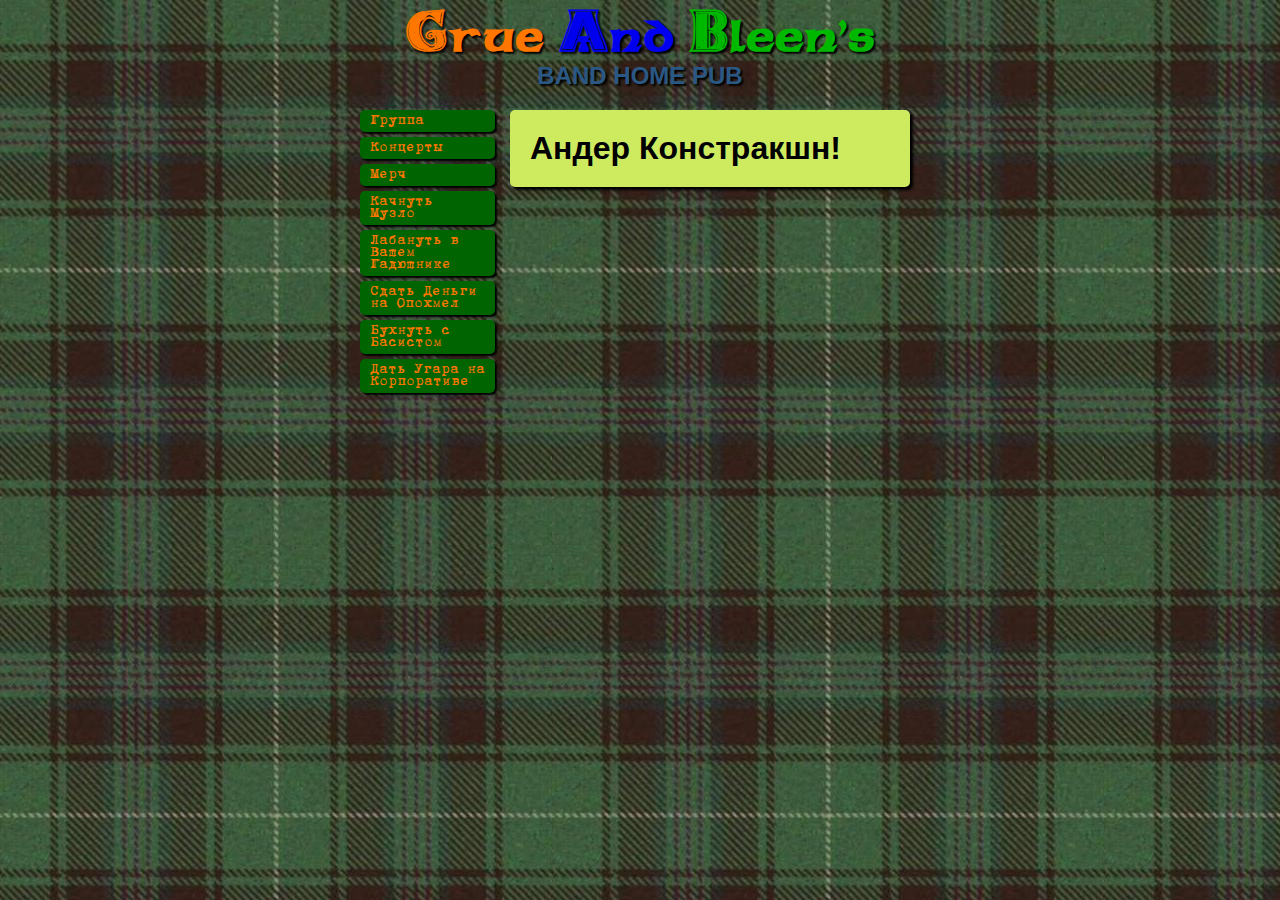
==== band.html @ 2f341055 "5" ====
<!DOCTYPE html>
<head>
	
	<meta charset="utf-8" />
    
	<link rel="stylesheet" type="text/css" href="css/desktop.css" />
	
</head>
<body>

	<header>
		<a href="https://vitaliy-moskalenko.github.io/grublins/">
			<h1><span style="color:#f70;">Grue</span> And <span style="color:#00b800;">Bleen's</span></h1>
		</a>	
		<h3>BAND HOME PUB</h3>
    </header>	
	
	<nav>
		<ul>
			<a href="#"><li>Группа</li></a>
			<a href="#"><li>Концерты</li></a>
			<a href="#"><li>Мерч</li></a>		
			<a href="#"><li>Качнуть Музло</li></a>
			<a href="#"><li>Лабануть в Вашем Гадюшнике</li></a>
			<a href="#"><li>Сдать Деньги на Опохмел</li></a>
			<a href="#"><li>Бухнуть с Басистом</li></a>			
			<a href="#"><li>Дать Угара на Корпоративе</li></a>
		</ul>	
	</nav>
	
	<main>
	
		<h1>Андер Констракшн!</h1>
	
	</main>
	
	


</body></html>
---- css/desktop.css ----
﻿@font-face{ font-family:celtic; src:url(../stuff/celticmd.ttf); }   
@font-face{ font-family:b52; src:url(../stuff/b52.ttf); } 

*{padding:0;margin:0;}
body{overflow-x:hidden; font-family:normal arial,tahoma,serif; background:url(../img/kilt-background.jpg);
	color:#fff; width:600px; margin:0 auto; }
a{text-decoration:none;} 
ul{list-style:none;}
li{list-style-type:none;}

header {  text-align:center; text-shadow:2px 2px 2px black; padding:20px; }
header h1 {  font-size:2.5em; font-family:celtic; }
header h3 {  font-family:arial; font-size:1.5em; color:#2a5885; font-weight:bold;  }
header img {  margin: 10px 0 0 20px; }

nav {  float:left; width:25%; margin-left:20px; }
nav li  { background:#006400; display:block; padding:5px 10px; text-align:left; font-family:b52; font-size:1em; 
    color:#f70; margin:0 15px 5px 0; box-shadow:2px 2px 2px black; border-radius:5px; }
nav li:hover { color:#fff; }
	
main {  color:#000; font-family:arial; font-size:1em; float:left; width:60%; padding:20px;  background:#ceeb60; 
	box-shadow:3px 3px 3px black; border-radius:5px;  }

main img {  float:left; margin:5px 15px 5px 5px; }	
main div#txt { padding:20px 5px 0 10px; }
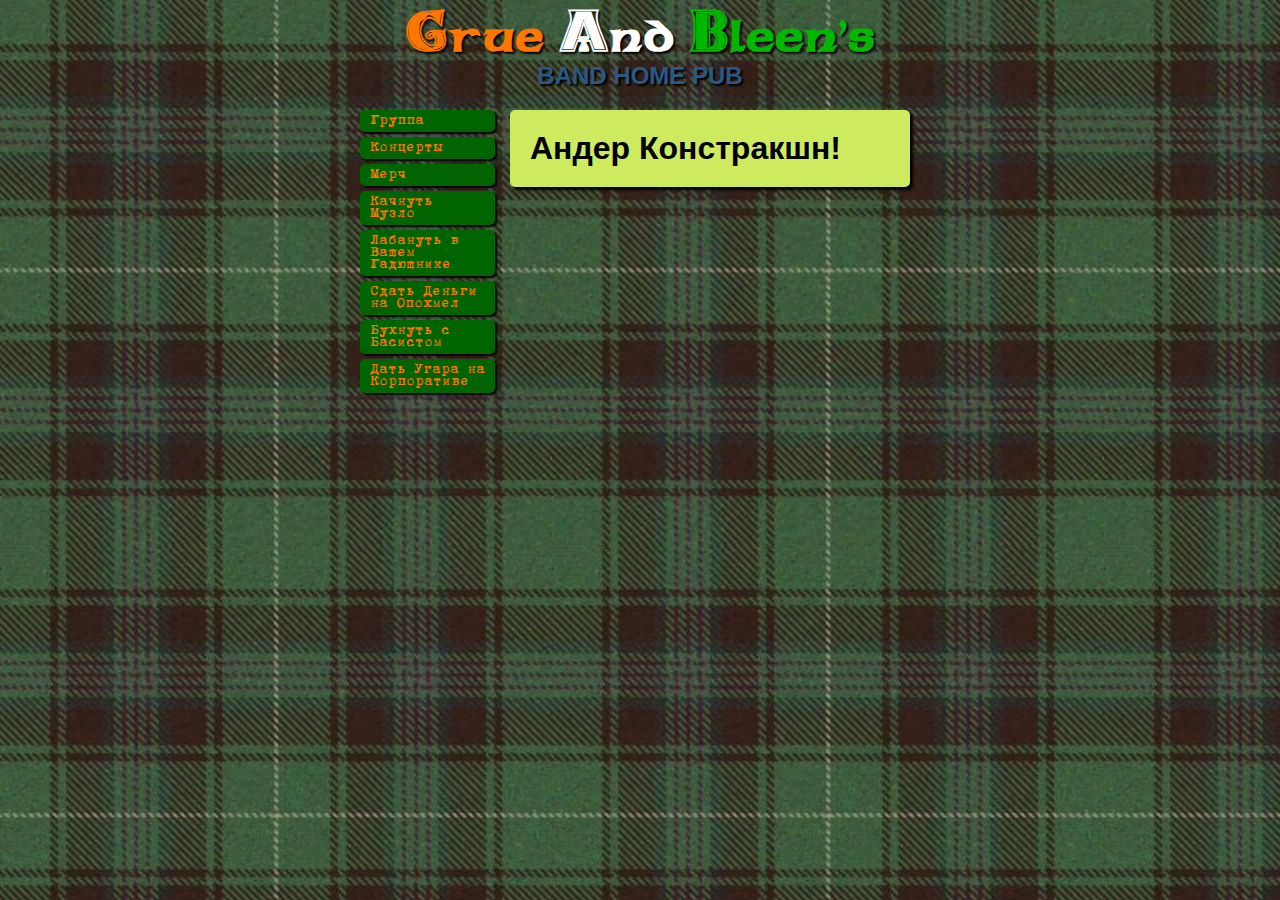
==== commit 68b4345b: "5" ====
--- a/band.html
+++ b/band.html
@@ -10,7 +10,7 @@
 
 	<header>
 		<a href="https://vitaliy-moskalenko.github.io/grublins/">
-			<h1><span style="color:#f70;">Grue</span> And <span style="color:#00b800;">Bleen's</span></h1>
+			<h1><span style="color:#f70;">Grue</span><span style="color:#fff;"> And </span><span style="color:#00b800;">Bleen's</span></h1>
 		</a>	
 		<h3>BAND HOME PUB</h3>
     </header>	
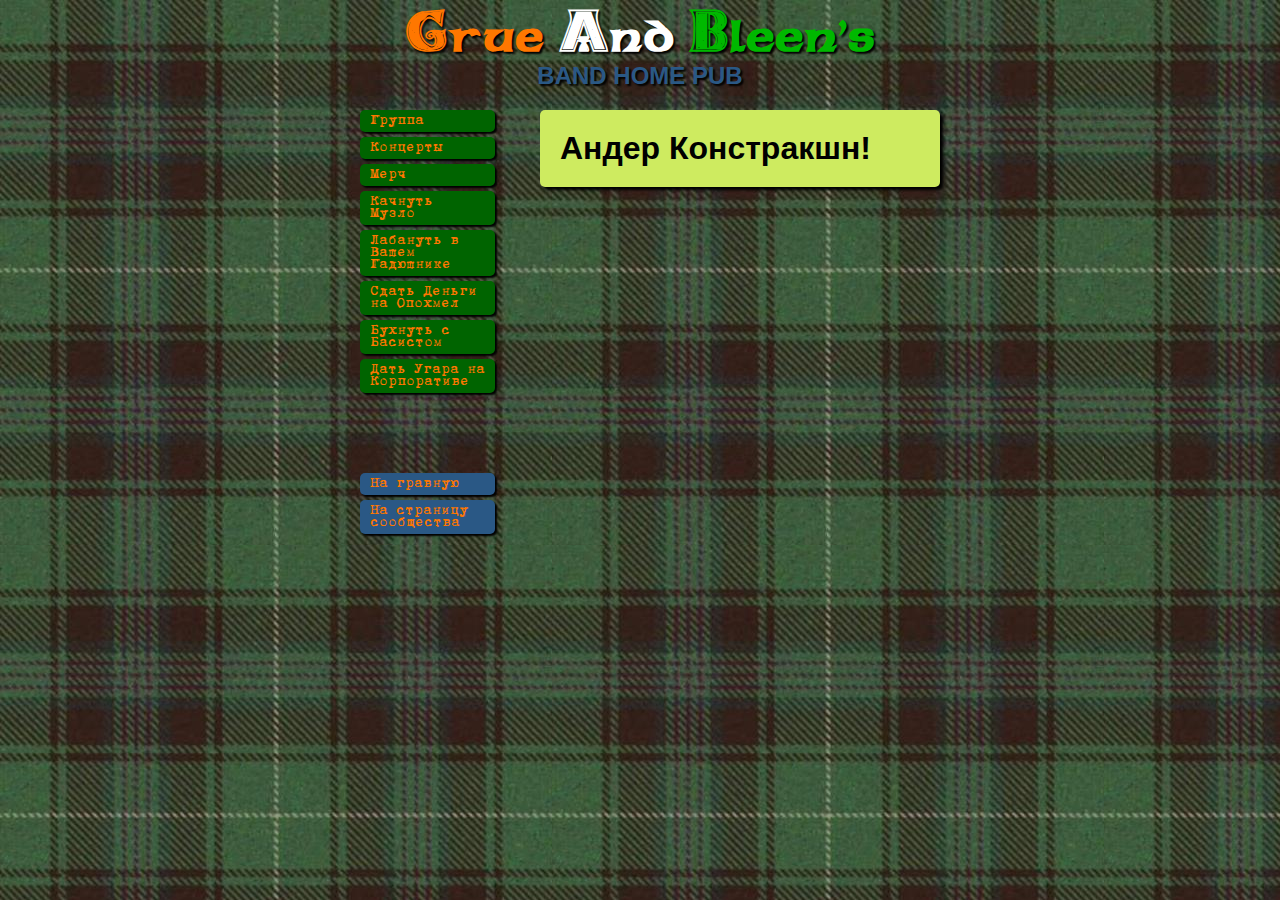
==== commit 0fbfb09a: "31-oct" ====
--- a/band.html
+++ b/band.html
@@ -17,15 +17,21 @@
 	
 	<nav>
 		<ul>
-			<a href="#"><li>Группа</li></a>
-			<a href="#"><li>Концерты</li></a>
-			<a href="#"><li>Мерч</li></a>		
-			<a href="#"><li>Качнуть Музло</li></a>
+			<a href=""><li>Группа</li></a>
+			<a href="gigs.html"><li>Концерты</li></a>
+			<a href="merch.html"><li>Мерч</li></a>		
+			<a href="dwnload"><li>Качнуть Музло</li></a>
 			<a href="#"><li>Лабануть в Вашем Гадюшнике</li></a>
 			<a href="#"><li>Сдать Деньги на Опохмел</li></a>
 			<a href="#"><li>Бухнуть с Басистом</li></a>			
 			<a href="#"><li>Дать Угара на Корпоративе</li></a>
 		</ul>	
+		
+		<div id="home-cntainer">
+			<a href="https://vitaliy-moskalenko.github.io/grublins/" id="home">На гравную</a>
+			<a href="https://vk.com/gruebleen" id="vk-home">На страницу сообщества</a>
+		</div>
+		
 	</nav>
 	
 	<main>
--- a/css/desktop.css
+++ b/css/desktop.css
@@ -14,13 +14,16 @@
 header img {  margin: 10px 0 0 20px; }
 
 nav {  float:left; width:25%; margin-left:20px; }
-nav li  { background:#006400; display:block; padding:5px 10px; text-align:left; font-family:b52; font-size:1em; 
+nav li, #home, #vk-home { background:#006400; display:block; padding:5px 10px; text-align:left; font-family:b52; font-size:1em; 
     color:#f70; margin:0 15px 5px 0; box-shadow:2px 2px 2px black; border-radius:5px; }
-nav li:hover { color:#fff; }
+nav li:hover, #home:hover, #vk-home:hover { color:#fff; }
 	
-main {  color:#000; font-family:arial; font-size:1em; float:left; width:60%; padding:20px;  background:#ceeb60; 
+main {  color:#000; font-family:arial; font-size:1em; float:right; width:60%; padding:20px;  background:#ceeb60; 
 	box-shadow:3px 3px 3px black; border-radius:5px;  }
 
 main img {  float:left; margin:5px 15px 5px 5px; }	
 main div#txt { padding:20px 5px 0 10px; }
 
+/*----------------Footer------------------------------*/
+#home-cntainer { margin-top:80px; }
+#home, #vk-home { background-color:#2a5885; }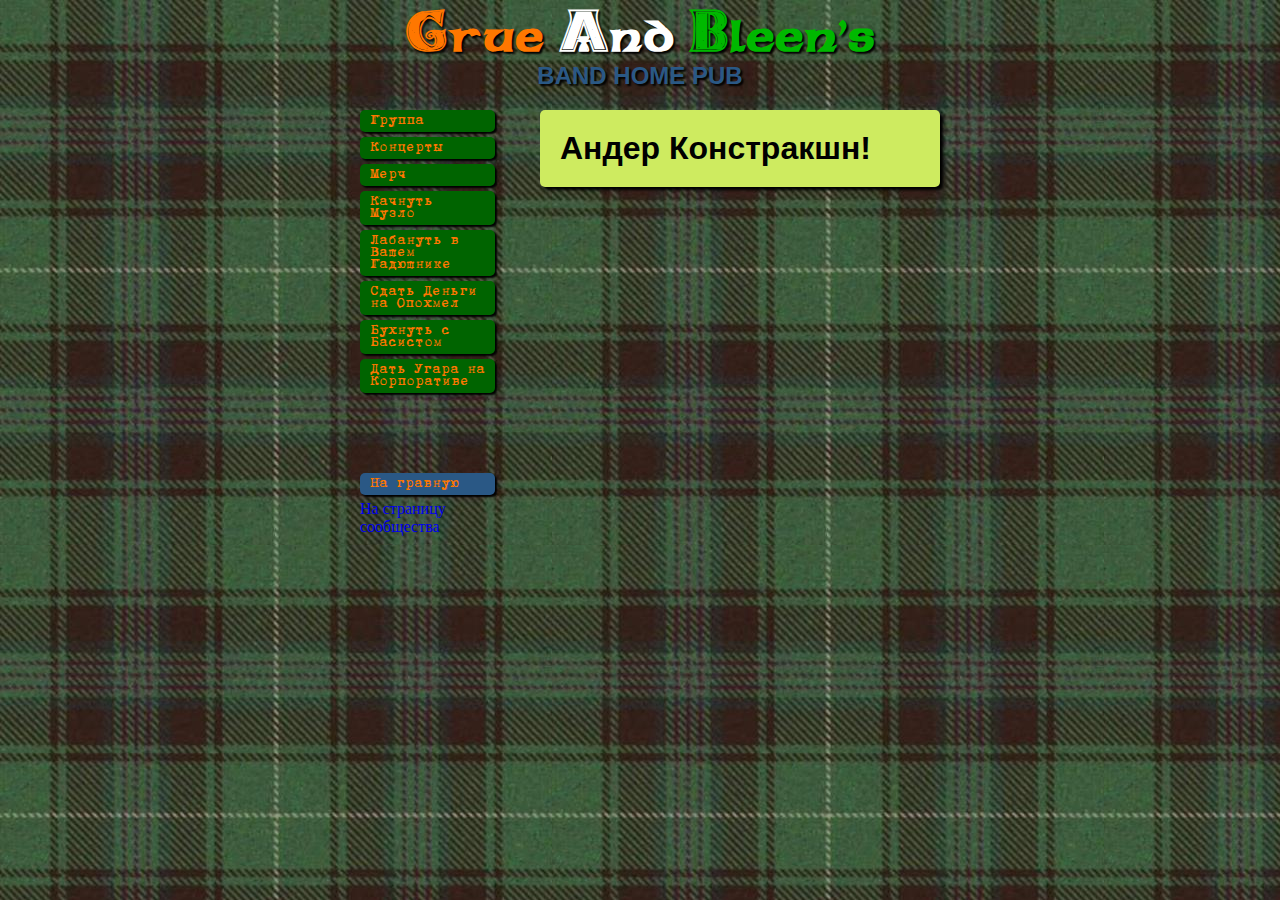
==== commit d0d7bd45: "31-oct" ====
--- a/band.html
+++ b/band.html
@@ -29,7 +29,8 @@
 		
 		<div id="home-cntainer">
 			<a href="https://vitaliy-moskalenko.github.io/grublins/" id="home">На гравную</a>
-			<a href="https://vk.com/gruebleen" id="vk-home">На страницу сообщества</a>
+			<!-- <a href="https://vk.com/gruebleen" id="vk-home" >На страницу сообщества</a> -->
+			<a href="/gruebleen" onclick="return nav.go(this, event, {noback: true});">На страницу сообщества</a>
 		</div>
 		
 	</nav>
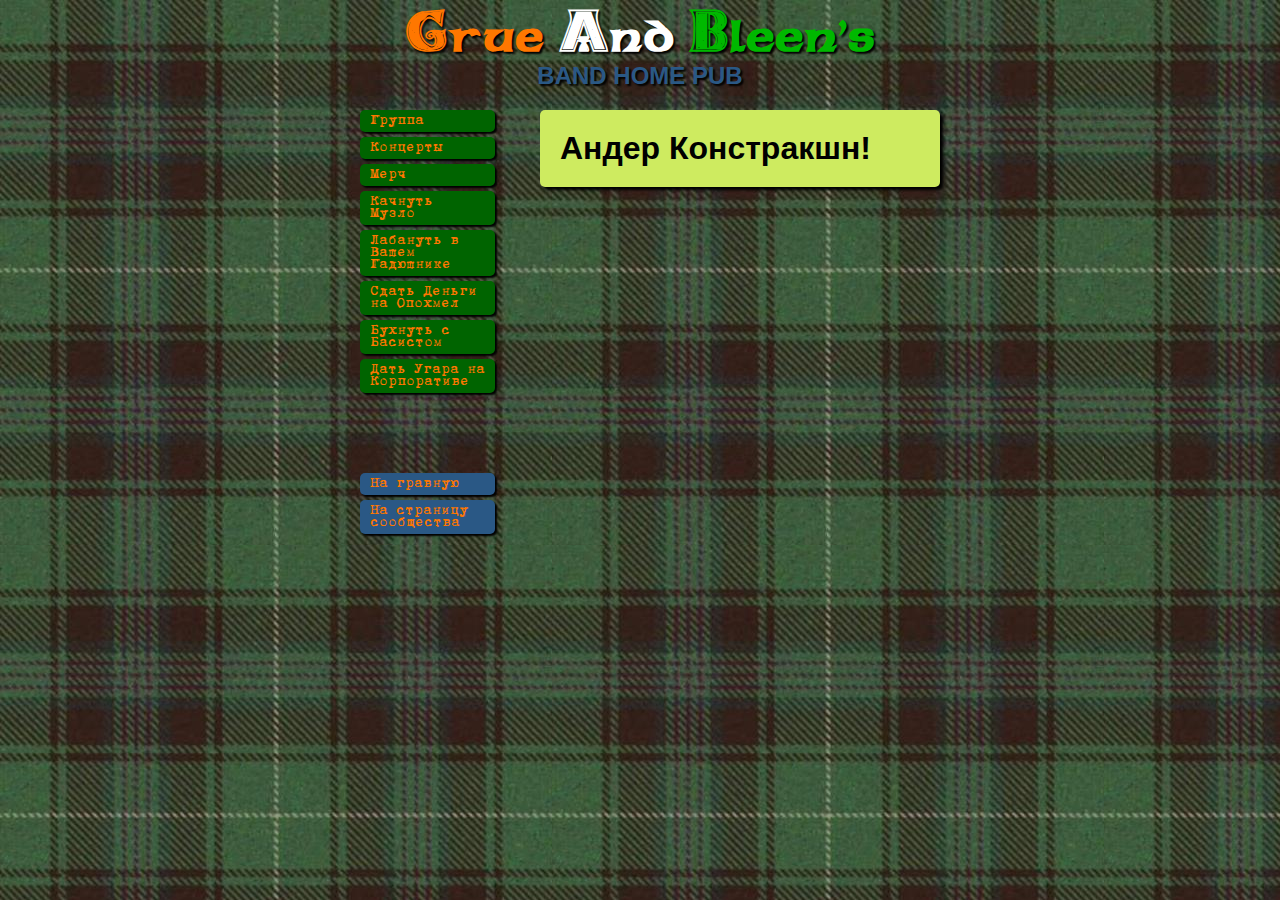
==== commit 6dd03e44: "31-oct" ====
--- a/band.html
+++ b/band.html
@@ -29,8 +29,7 @@
 		
 		<div id="home-cntainer">
 			<a href="https://vitaliy-moskalenko.github.io/grublins/" id="home">На гравную</a>
-			<!-- <a href="https://vk.com/gruebleen" id="vk-home" >На страницу сообщества</a> -->
-			<a href="/gruebleen" onclick="return nav.go(this, event, {noback: true});">На страницу сообщества</a>
+		    <a href="https://vk.com/gruebleen" id="vk-home" target="_blank">На страницу сообщества</a>
 		</div>
 		
 	</nav>
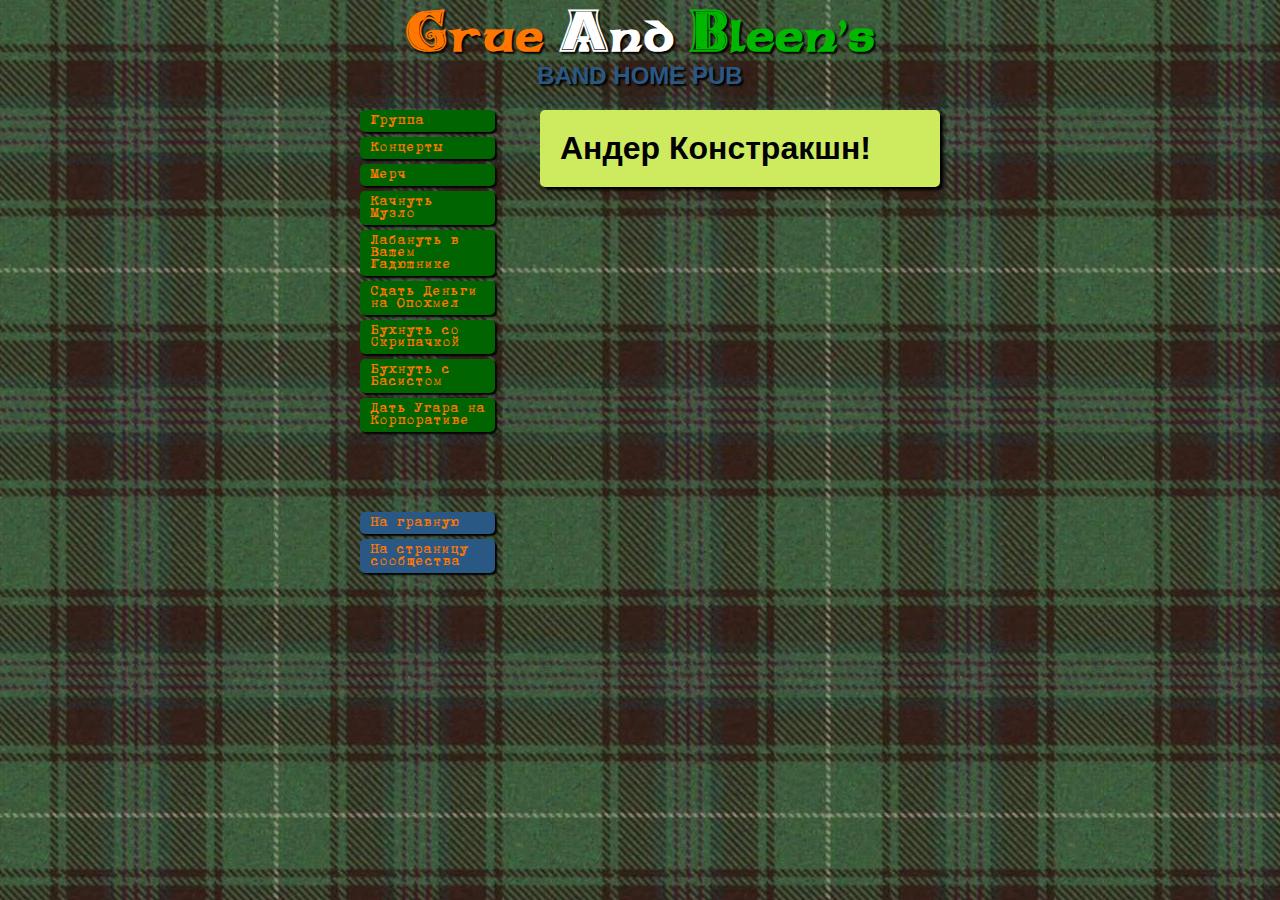
==== commit 09fef530: "31-oct" ====
--- a/band.html
+++ b/band.html
@@ -23,6 +23,7 @@
 			<a href="dwnload"><li>Качнуть Музло</li></a>
 			<a href="#"><li>Лабануть в Вашем Гадюшнике</li></a>
 			<a href="#"><li>Сдать Деньги на Опохмел</li></a>
+			<a href="#"><li>Бухнуть со Cкрипачкой</li></a>			
 			<a href="#"><li>Бухнуть с Басистом</li></a>			
 			<a href="#"><li>Дать Угара на Корпоративе</li></a>
 		</ul>	
